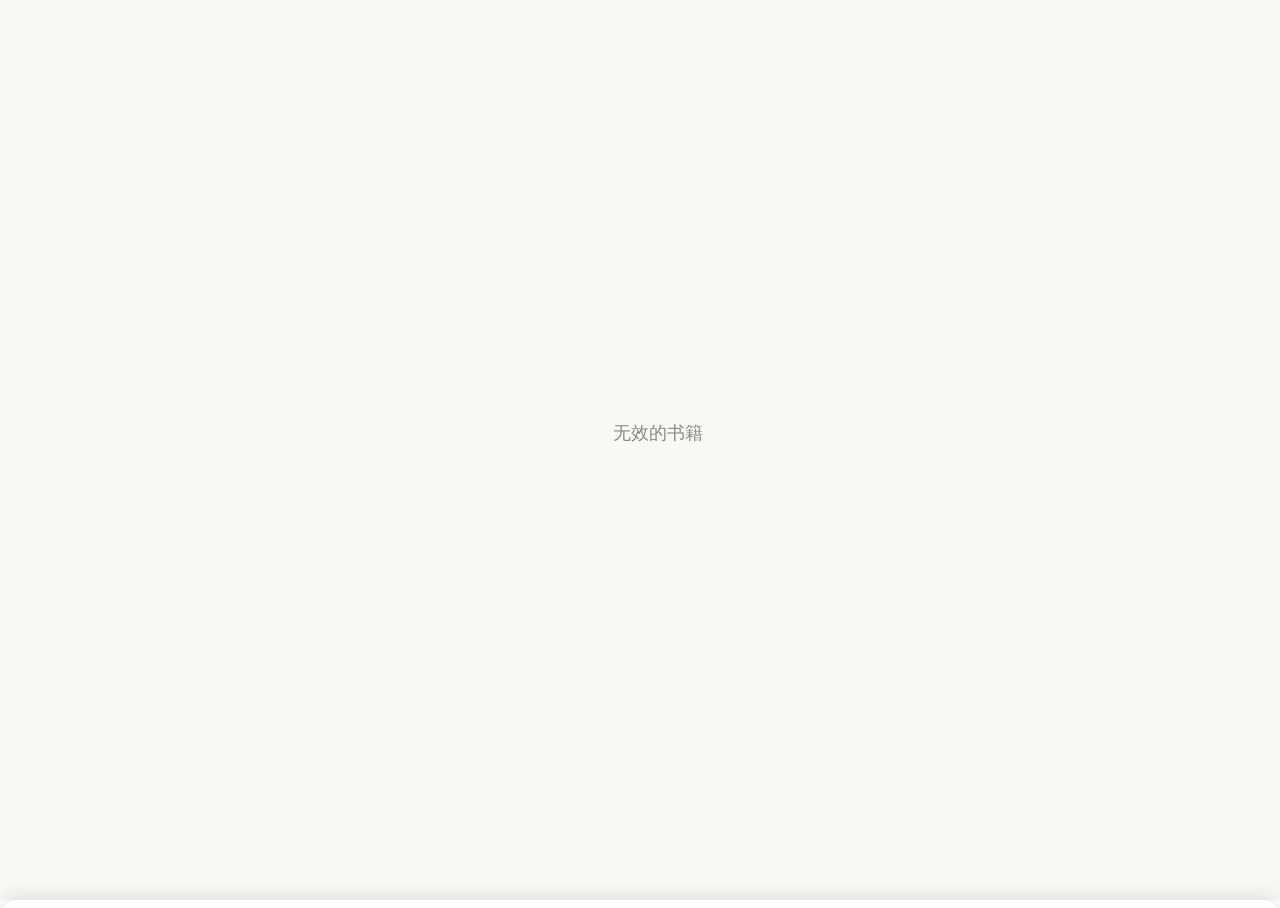
==== frontend/reader.html @ 25b98369 "Add files via upload" ====
<!DOCTYPE html>
 <html lang="zh-CN">
 <head>
   <meta charset="UTF-8">
   <meta name="viewport" content="width=device-width, initial-scale=1.0, user-scalable=no">
   <meta name="apple-mobile-web-app-capable" content="yes">
   <title>阅读 - 小说浏览器</title>
   <link rel="stylesheet" href="css/theme.css">
   <link rel="stylesheet" href="css/reader.css">
 </head>
 <body>
   <!-- 顶栏 -->
   <div id="reader-topbar" class="reader-bar reader-topbar">
     <button class="reader-bar-btn" id="reader-back">←</button>
     <span id="reader-title" class="reader-bar-title"></span>
     <button class="reader-bar-btn" id="reader-menu">☰</button>
   </div>
 
   <!-- 阅读内容区域 -->
   <div id="reader-wrapper">
     <div id="reader-content"></div>
   </div>
 
   <!-- 底栏 -->
   <div id="reader-bottombar" class="reader-bar reader-bottombar">
     <div class="reader-bottom-row">
       <span id="reader-chapter-info"></span>
       <span id="reader-progress-pct">0%</span>
     </div>
     <div id="reader-progress-track">
       <div id="reader-progress-fill"></div>
     </div>
     <input type="range" id="reader-progress-slider" min="1" max="100" value="1">
   </div>
 
   <!-- 设置面板（从底部滑出） -->
   <div id="reader-settings">
     <div class="settings-section">
       <button id="settings-theme" class="settings-btn">☀ 日间</button>
     </div>
     <div class="settings-section">
       <span class="settings-label">字体</span>
       <button id="font-decrease" class="settings-btn">A-</button>
       <span id="font-size-display">18</span>
       <button id="font-increase" class="settings-btn">A+</button>
     </div>
     <div class="settings-section">
       <span class="settings-label">模式</span>
       <button id="mode-page" class="settings-btn active">翻页</button>
       <button id="mode-scroll" class="settings-btn">滚动</button>
     </div>
     <div class="settings-section">
       <button id="reader-tts" class="settings-btn">🔊 听书模式</button>
     </div>
   </div>
 
   <!-- 侧边栏（右侧滑出） -->
   <div id="reader-sidebar">
     <div class="sidebar-tabs">
       <span class="sidebar-tab active" data-tab="toc">目录</span>
       <span class="sidebar-tab" data-tab="bookmarks">书签</span>
     </div>
     <div id="sidebar-toc" class="sidebar-list"></div>
     <div id="sidebar-bookmarks" class="sidebar-list" style="display:none"></div>
   </div>
 
   <!-- 遮罩层 -->
   <div id="reader-overlay"></div>
 
   <!-- TTS 控制栏 -->
   <div id="tts-controls" class="tts-controls" style="display:none">
     <button id="tts-play">▶</button>
     <span id="tts-status">播放中</span>
     <input type="range" id="tts-rate" min="5" max="15" value="10">
     <span class="tts-rate-label">语速</span>
   </div>
 
   <script src="js/utils.js"></script>
   <script src="js/db.js"></script>
   <script src="js/api.js"></script>
   <script src="js/cache.js"></script>
   <script src="js/tts.js"></script>
   <script src="js/reader.js"></script>
 </body>
 </html>
---- frontend/css/theme.css ----
:root {
   --bg-color: #f5f5f0;
   --text-color: #333;
   --text-secondary: #888;
   --accent: #5a7fbf;
   --card-bg: #ffffff;
   --border-color: #e0ddd8;
   --overlay-bg: rgba(0,0,0,0.5);
   --bar-bg: rgba(245,245,240,0.92);
   --bar-text: #555;
   --reader-bg: #faf8f5;
   --reader-text: #333;
   --reader-link: #5a7fbf;
   --danger: #c0392b;
 }
 
 [data-theme="night"] {
   --bg-color: #1a1a1e;
   --text-color: #d0d0c8;
   --text-secondary: #888;
   --accent: #7a9fdf;
   --card-bg: #252528;
   --border-color: #3a3a3e;
   --overlay-bg: rgba(0,0,0,0.7);
   --bar-bg: rgba(26,26,30,0.93);
   --bar-text: #b0b0a8;
   --reader-bg: #1e1e22;
   --reader-text: #c8c8bf;
   --reader-link: #8ab4f8;
   --danger: #e74c3c;
 }
---- frontend/css/reader.css ----
html, body { height: 100%; overflow: hidden; }
 
 /* === 顶栏 / 底栏 === */
 .reader-bar {
   position: fixed;
   left: 0;
   right: 0;
   z-index: 50;
   display: flex;
   align-items: center;
   background: var(--bar-bg);
   backdrop-filter: blur(8px);
   -webkit-backdrop-filter: blur(8px);
   transition: opacity 0.3s;
   opacity: 0;
   pointer-events: none;
 }
 
 .reader-bar.visible {
   opacity: 1;
   pointer-events: auto;
 }
 
 .reader-topbar {
   top: 0;
   height: 50px;
   padding: 0 12px;
   border-bottom: 1px solid var(--border-color);
 }
 
 .reader-bar-title {
   flex: 1;
   text-align: center;
   font-size: 16px;
   font-weight: 600;
   color: var(--bar-text);
   overflow: hidden;
   text-overflow: ellipsis;
   white-space: nowrap;
   margin: 0 8px;
 }
 
 .reader-bar-btn {
   background: none;
   border: none;
   font-size: 20px;
   color: var(--accent);
   padding: 8px;
   cursor: pointer;
   min-width: 40px;
 }
 
 .reader-bottombar {
   bottom: 0;
   padding: 8px 16px 16px;
   border-top: 1px solid var(--border-color);
   flex-direction: column;
 }
 
 .reader-bottom-row {
   display: flex;
   justify-content: space-between;
   width: 100%;
   font-size: 12px;
   color: var(--bar-text);
   margin-bottom: 6px;
 }
 
 #reader-progress-track {
   width: 100%;
   height: 3px;
   background: var(--border-color);
   border-radius: 2px;
   margin-bottom: 4px;
 }
 
 #reader-progress-fill {
   height: 100%;
   background: var(--accent);
   border-radius: 2px;
   transition: width 0.2s;
 }
 
 #reader-progress-slider {
   width: 100%;
   height: 20px;
   -webkit-appearance: none;
   appearance: none;
   background: transparent;
   cursor: pointer;
   margin: 0;
 }
 
 #reader-progress-slider::-webkit-slider-thumb {
   -webkit-appearance: none;
   width: 16px;
   height: 16px;
   border-radius: 50%;
   background: var(--accent);
   border: 2px solid var(--card-bg);
   box-shadow: 0 1px 3px rgba(0,0,0,0.2);
 }
 
 /* === 阅读区域 === */
 #reader-wrapper {
   position: fixed;
   top: 0;
   left: 0;
   right: 0;
   bottom: 0;
   overflow-y: auto;
   overflow-x: hidden;
   -webkit-overflow-scrolling: touch;
   background: var(--reader-bg);
   padding: 56px 20px 24px;
 }
 
 #reader-wrapper.page-mode {
   overflow-y: hidden;
 }
 
 #reader-content {
   font-size: 18px;
   line-height: 1.9;
   color: var(--reader-text);
   max-width: 680px;
   margin: 0 auto;
   word-break: break-word;
 }
 
 #reader-content h2 {
   font-size: 1.1em;
   font-weight: 600;
   text-align: center;
   margin-bottom: 1em;
   color: var(--reader-text);
 }
 
 #reader-content p {
   text-indent: 2em;
   margin: 0.5em 0;
 }
 
 /* === 设置面板 === */
 #reader-settings {
   position: fixed;
   left: 0;
   right: 0;
   bottom: 0;
   z-index: 60;
   background: var(--card-bg);
   border-radius: 16px 16px 0 0;
   padding: 20px;
   transform: translateY(100%);
   transition: transform 0.3s ease;
   box-shadow: 0 -4px 20px rgba(0,0,0,0.1);
 }
 
 #reader-settings.open {
   transform: translateY(0);
 }
 
 .settings-section {
   display: flex;
   align-items: center;
   gap: 10px;
   margin-bottom: 14px;
   flex-wrap: wrap;
 }
 
 .settings-label {
   font-size: 14px;
   color: var(--text-secondary);
   min-width: 40px;
 }
 
 .settings-btn {
   padding: 8px 16px;
   border: 1px solid var(--border-color);
   border-radius: 8px;
   background: var(--card-bg);
   color: var(--text-color);
   font-size: 14px;
   cursor: pointer;
 }
 
 .settings-btn.active {
   background: var(--accent);
   color: #fff;
   border-color: var(--accent);
 }
 
 #font-size-display {
   min-width: 30px;
   text-align: center;
   font-size: 15px;
 }
 
 /* === 侧边栏 === */
 #reader-sidebar {
   position: fixed;
   top: 0;
   right: -320px;
   width: 300px;
   max-width: 85vw;
   bottom: 0;
   z-index: 70;
   background: var(--card-bg);
   transition: right 0.3s ease;
   display: flex;
   flex-direction: column;
   box-shadow: -4px 0 20px rgba(0,0,0,0.1);
 }
 
 #reader-sidebar.open {
   right: 0;
 }
 
 .sidebar-tabs {
   display: flex;
   border-bottom: 1px solid var(--border-color);
   padding: 0 12px;
   flex-shrink: 0;
 }
 
 .sidebar-tab {
   padding: 14px 16px;
   font-size: 15px;
   cursor: pointer;
   color: var(--text-secondary);
   border-bottom: 2px solid transparent;
 }
 
 .sidebar-tab.active {
   color: var(--accent);
   border-bottom-color: var(--accent);
 }
 
 .sidebar-list {
   flex: 1;
   overflow-y: auto;
   -webkit-overflow-scrolling: touch;
   padding: 8px 0;
 }
 
 .sidebar-item {
   padding: 10px 16px;
   font-size: 14px;
   color: var(--text-color);
   cursor: pointer;
   display: flex;
   align-items: center;
   gap: 6px;
   border-bottom: 1px solid var(--border-color);
 }
 
 .sidebar-item:last-child {
   border-bottom: none;
 }
 
 .sidebar-item .read {
   color: var(--text-secondary);
 }
 
 .sidebar-item .current {
   color: var(--accent);
   font-weight: 600;
 }
 
 .sidebar-item .bm-text {
   overflow: hidden;
   text-overflow: ellipsis;
   white-space: nowrap;
   flex: 1;
 }
 
 .sidebar-item .del-bm {
   color: var(--danger);
   background: none;
   border: none;
   font-size: 16px;
   cursor: pointer;
   padding: 4px;
 }
 
 /* === 遮罩 === */
 #reader-overlay {
   position: fixed;
   inset: 0;
   z-index: 55;
   background: rgba(0,0,0,0.4);
   opacity: 0;
   pointer-events: none;
   transition: opacity 0.3s;
 }
 
 #reader-overlay.show {
   opacity: 1;
   pointer-events: auto;
 }
 
 /* === TTS 控制栏 === */
 .tts-controls {
   position: fixed;
   bottom: 0;
   left: 0;
   right: 0;
   z-index: 80;
   background: var(--card-bg);
   border-top: 1px solid var(--border-color);
   padding: 10px 16px;
   display: flex;
   align-items: center;
   gap: 12px;
 }
 
 .tts-controls button {
   padding: 8px 12px;
   border: 1px solid var(--border-color);
   border-radius: 6px;
   background: var(--card-bg);
   color: var(--text-color);
   font-size: 14px;
   cursor: pointer;
 }
 
 #tts-rate {
   flex: 1;
   max-width: 100px;
   -webkit-appearance: none;
   height: 3px;
   background: var(--border-color);
   border-radius: 2px;
 }
 
 #tts-rate::-webkit-slider-thumb {
   -webkit-appearance: none;
   width: 14px;
   height: 14px;
   border-radius: 50%;
   background: var(--accent);
 }
 
 .tts-rate-label {
   font-size: 12px;
   color: var(--text-secondary);
 }
 
 #tts-status {
   font-size: 13px;
   color: var(--text-secondary);
 }
 
 /* === 换源按钮 === */
 .source-switch-btn {
   display: inline-block;
   padding: 6px 12px;
   background: var(--accent);
   color: #fff;
   border: none;
   border-radius: 6px;
   font-size: 13px;
   cursor: pointer;
 }
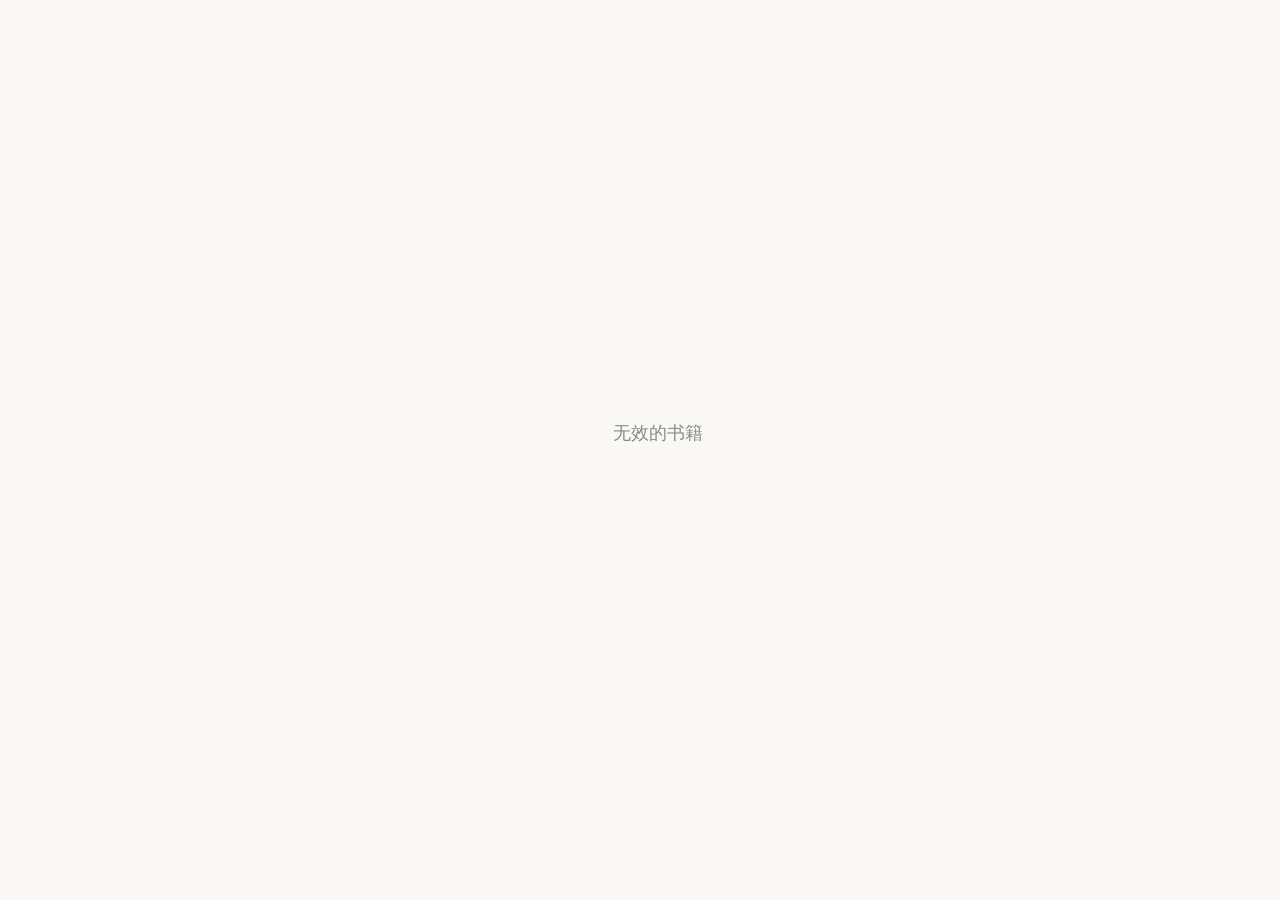
==== commit c6e9cd6c: "Bottom bar redesign" ====
--- a/frontend/reader.html
+++ b/frontend/reader.html
@@ -1,85 +1,64 @@
- <!DOCTYPE html>
- <html lang="zh-CN">
- <head>
-   <meta charset="UTF-8">
-   <meta name="viewport" content="width=device-width, initial-scale=1.0, user-scalable=no">
-   <meta name="apple-mobile-web-app-capable" content="yes">
-   <title>阅读 - 小说浏览器</title>
-   <link rel="stylesheet" href="css/theme.css">
-   <link rel="stylesheet" href="css/reader.css">
- </head>
- <body>
-   <!-- 顶栏 -->
-   <div id="reader-topbar" class="reader-bar reader-topbar">
-     <button class="reader-bar-btn" id="reader-back">←</button>
-     <span id="reader-title" class="reader-bar-title"></span>
-     <button class="reader-bar-btn" id="reader-menu">☰</button>
-   </div>
- 
-   <!-- 阅读内容区域 -->
-   <div id="reader-wrapper">
-     <div id="reader-content"></div>
-   </div>
- 
-   <!-- 底栏 -->
-   <div id="reader-bottombar" class="reader-bar reader-bottombar">
-     <div class="reader-bottom-row">
-       <span id="reader-chapter-info"></span>
-       <span id="reader-progress-pct">0%</span>
-     </div>
-     <div id="reader-progress-track">
-       <div id="reader-progress-fill"></div>
-     </div>
-     <input type="range" id="reader-progress-slider" min="1" max="100" value="1">
-   </div>
- 
-   <!-- 设置面板（从底部滑出） -->
-   <div id="reader-settings">
-     <div class="settings-section">
-       <button id="settings-theme" class="settings-btn">☀ 日间</button>
-     </div>
-     <div class="settings-section">
-       <span class="settings-label">字体</span>
-       <button id="font-decrease" class="settings-btn">A-</button>
-       <span id="font-size-display">18</span>
-       <button id="font-increase" class="settings-btn">A+</button>
-     </div>
-     <div class="settings-section">
-       <span class="settings-label">模式</span>
-       <button id="mode-page" class="settings-btn active">翻页</button>
-       <button id="mode-scroll" class="settings-btn">滚动</button>
-     </div>
-     <div class="settings-section">
-       <button id="reader-tts" class="settings-btn">🔊 听书模式</button>
-     </div>
-   </div>
- 
-   <!-- 侧边栏（右侧滑出） -->
-   <div id="reader-sidebar">
-     <div class="sidebar-tabs">
-       <span class="sidebar-tab active" data-tab="toc">目录</span>
-       <span class="sidebar-tab" data-tab="bookmarks">书签</span>
-     </div>
-     <div id="sidebar-toc" class="sidebar-list"></div>
-     <div id="sidebar-bookmarks" class="sidebar-list" style="display:none"></div>
-   </div>
- 
-   <!-- 遮罩层 -->
-   <div id="reader-overlay"></div>
- 
-   <!-- TTS 控制栏 -->
-   <div id="tts-controls" class="tts-controls" style="display:none">
-     <button id="tts-play">▶</button>
-     <span id="tts-status">播放中</span>
-     <input type="range" id="tts-rate" min="5" max="15" value="10">
-     <span class="tts-rate-label">语速</span>
-   </div>
- 
-   <script src="js/utils.js"></script>
-   <script src="js/db.js"></script>
-   <script src="js/api.js"></script>
-   <script src="js/cache.js"></script>
-   <script src="js/tts.js"></script>
-   <script src="js/reader.js"></script>
- </body>
- </html>
+<!DOCTYPE html>
+<html lang="zh-CN">
+<head>
+  <meta charset="UTF-8">
+  <meta name="viewport" content="width=device-width, initial-scale=1.0, user-scalable=no">
+  <meta name="apple-mobile-web-app-capable" content="yes">
+  <title>阅读 - 小说浏览器</title>
+  <link rel="stylesheet" href="css/theme.css">
+  <link rel="stylesheet" href="css/reader.css">
+</head>
+<body>
+  <div id="reader-topbar" class="reader-bar reader-topbar">
+    <button class="reader-bar-btn" id="reader-back">←</button>
+    <span id="reader-title" class="reader-bar-title"></span>
+    <button class="reader-bar-btn" id="reader-menu">☰</button>
+  </div>
+
+  <div id="reader-wrapper">
+    <div id="reader-content"></div>
+  </div>
+
+  <div id="reader-bottombar" class="reader-bar reader-bottombar">
+    <div class="bar-row">
+      <button id="btn-prev" class="bar-btn">◀ 上一章</button>
+      <button id="btn-next" class="bar-btn">下一章 ▶</button>
+    </div>
+    <div class="bar-row bar-mid">
+      <button id="btn-font-down" class="bar-btn-sm">A−</button>
+      <span class="bar-label">18</span>
+      <button id="btn-font-up" class="bar-btn-sm">A+</button>
+      <button id="btn-theme" class="bar-btn-sm">☀</button>
+      <button id="btn-mode" class="bar-btn-sm">📜</button>
+      <button id="btn-tts" class="bar-btn-sm">🔊</button>
+    </div>
+    <div id="tts-row" class="bar-row" style="display:none">
+      <button id="tts-play" class="bar-btn-sm">▶</button>
+      <input type="range" id="tts-rate" min="3" max="18" value="10" class="bar-slider">
+      <button id="tts-stop" class="bar-btn-sm">✕ 关闭</button>
+    </div>
+    <div class="bar-row">
+      <span id="reader-chapter-info"></span>
+      <span id="reader-progress-pct">0%</span>
+    </div>
+  </div>
+
+  <div id="reader-sidebar">
+    <div class="sidebar-tabs">
+      <span class="sidebar-tab active" data-tab="toc">目录</span>
+      <span class="sidebar-tab" data-tab="bookmarks">书签</span>
+    </div>
+    <div id="sidebar-toc" class="sidebar-list"></div>
+    <div id="sidebar-bookmarks" class="sidebar-list" style="display:none"></div>
+  </div>
+
+  <div id="reader-overlay"></div>
+
+  <script src="js/utils.js"></script>
+  <script src="js/db.js"></script>
+  <script src="js/api.js"></script>
+  <script src="js/cache.js"></script>
+  <script src="js/tts.js"></script>
+  <script src="js/reader.js"></script>
+</body>
+</html>
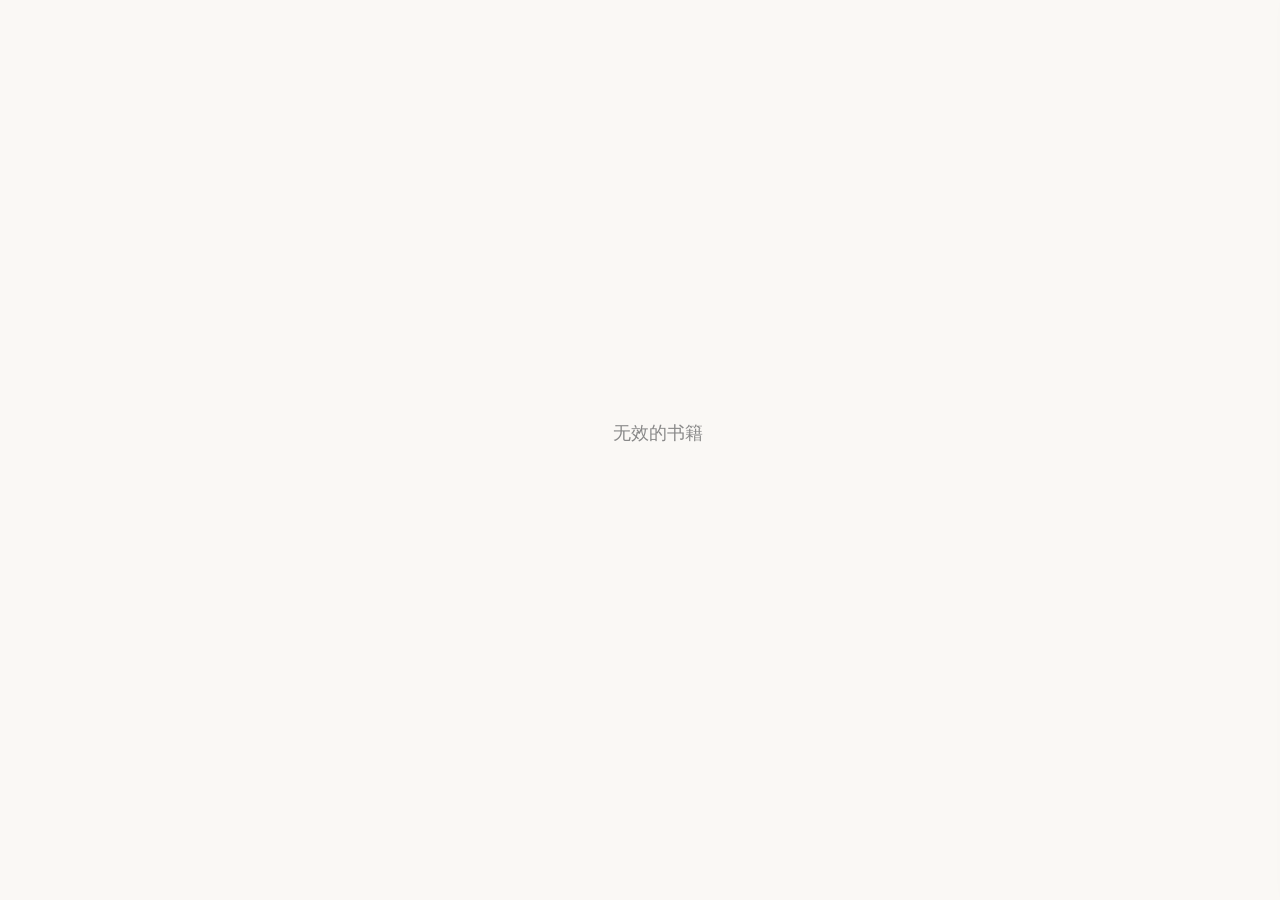
==== commit 5bef1638: "Body scrolling fix" ====
--- a/frontend/reader.html
+++ b/frontend/reader.html
@@ -1,5 +1,5 @@
 <!DOCTYPE html>
-<html lang="zh-CN">
+<html class="reader-html" lang="zh-CN">
 <head>
   <meta charset="UTF-8">
   <meta name="viewport" content="width=device-width, initial-scale=1.0, user-scalable=no">
@@ -8,7 +8,7 @@
   <link rel="stylesheet" href="css/theme.css">
   <link rel="stylesheet" href="css/reader.css">
 </head>
-<body>
+<body class="reader-body">
   <div id="reader-topbar" class="reader-bar reader-topbar">
     <button class="reader-bar-btn" id="reader-back">←</button>
     <span id="reader-title" class="reader-bar-title"></span>
@@ -34,7 +34,7 @@
     </div>
     <div id="tts-row" class="bar-row" style="display:none">
       <button id="tts-play" class="bar-btn-sm">▶</button>
-      <input type="range" id="tts-rate" min="3" max="18" value="10" class="bar-slider">
+      <input type="range" id="tts-rate" min="5" max="20" value="10" class="bar-slider">
       <button id="tts-stop" class="bar-btn-sm">✕ 关闭</button>
     </div>
     <div class="bar-row">
--- a/frontend/css/reader.css
+++ b/frontend/css/reader.css
@@ -1,364 +1,56 @@
- html, body { height: 100%; overflow: hidden; }
- 
- /* === 顶栏 / 底栏 === */
- .reader-bar {
-   position: fixed;
-   left: 0;
-   right: 0;
-   z-index: 50;
-   display: flex;
-   align-items: center;
-   background: var(--bar-bg);
-   backdrop-filter: blur(8px);
-   -webkit-backdrop-filter: blur(8px);
-   transition: opacity 0.3s;
-   opacity: 0;
-   pointer-events: none;
- }
- 
- .reader-bar.visible {
-   opacity: 1;
-   pointer-events: auto;
- }
- 
- .reader-topbar {
-   top: 0;
-   height: 50px;
-   padding: 0 12px;
-   border-bottom: 1px solid var(--border-color);
- }
- 
- .reader-bar-title {
-   flex: 1;
-   text-align: center;
-   font-size: 16px;
-   font-weight: 600;
-   color: var(--bar-text);
-   overflow: hidden;
-   text-overflow: ellipsis;
-   white-space: nowrap;
-   margin: 0 8px;
- }
- 
- .reader-bar-btn {
-   background: none;
-   border: none;
-   font-size: 20px;
-   color: var(--accent);
-   padding: 8px;
-   cursor: pointer;
-   min-width: 40px;
- }
- 
- .reader-bottombar {
-   bottom: 0;
-   padding: 8px 16px 16px;
-   border-top: 1px solid var(--border-color);
-   flex-direction: column;
- }
- 
- .reader-bottom-row {
-   display: flex;
-   justify-content: space-between;
-   width: 100%;
-   font-size: 12px;
-   color: var(--bar-text);
-   margin-bottom: 6px;
- }
- 
- #reader-progress-track {
-   width: 100%;
-   height: 3px;
-   background: var(--border-color);
-   border-radius: 2px;
-   margin-bottom: 4px;
- }
- 
- #reader-progress-fill {
-   height: 100%;
-   background: var(--accent);
-   border-radius: 2px;
-   transition: width 0.2s;
- }
- 
- #reader-progress-slider {
-   width: 100%;
-   height: 20px;
-   -webkit-appearance: none;
-   appearance: none;
-   background: transparent;
-   cursor: pointer;
-   margin: 0;
- }
- 
- #reader-progress-slider::-webkit-slider-thumb {
-   -webkit-appearance: none;
-   width: 16px;
-   height: 16px;
-   border-radius: 50%;
-   background: var(--accent);
-   border: 2px solid var(--card-bg);
-   box-shadow: 0 1px 3px rgba(0,0,0,0.2);
- }
- 
- /* === 阅读区域 === */
- #reader-wrapper {
-   position: fixed;
-   top: 0;
-   left: 0;
-   right: 0;
-   bottom: 0;
-   overflow-y: auto;
-   overflow-x: hidden;
-   -webkit-overflow-scrolling: touch;
-   background: var(--reader-bg);
-   padding: 56px 20px 24px;
- }
- 
- #reader-wrapper.page-mode {
-   overflow-y: hidden;
- }
- 
- #reader-content {
-   font-size: 18px;
-   line-height: 1.9;
-   color: var(--reader-text);
-   max-width: 680px;
-   margin: 0 auto;
-   word-break: break-word;
- }
- 
- #reader-content h2 {
-   font-size: 1.1em;
-   font-weight: 600;
-   text-align: center;
-   margin-bottom: 1em;
-   color: var(--reader-text);
- }
- 
- #reader-content p {
-   text-indent: 2em;
-   margin: 0.5em 0;
- }
- 
- /* === 设置面板 === */
- #reader-settings {
-   position: fixed;
-   left: 0;
-   right: 0;
-   bottom: 0;
-   z-index: 60;
-   background: var(--card-bg);
-   border-radius: 16px 16px 0 0;
-   padding: 20px;
-   transform: translateY(100%);
-   transition: transform 0.3s ease;
-   box-shadow: 0 -4px 20px rgba(0,0,0,0.1);
- }
- 
- #reader-settings.open {
-   transform: translateY(0);
- }
- 
- .settings-section {
-   display: flex;
-   align-items: center;
-   gap: 10px;
-   margin-bottom: 14px;
-   flex-wrap: wrap;
- }
- 
- .settings-label {
-   font-size: 14px;
-   color: var(--text-secondary);
-   min-width: 40px;
- }
- 
- .settings-btn {
-   padding: 8px 16px;
-   border: 1px solid var(--border-color);
-   border-radius: 8px;
-   background: var(--card-bg);
-   color: var(--text-color);
-   font-size: 14px;
-   cursor: pointer;
- }
- 
- .settings-btn.active {
-   background: var(--accent);
-   color: #fff;
-   border-color: var(--accent);
- }
- 
- #font-size-display {
-   min-width: 30px;
-   text-align: center;
-   font-size: 15px;
- }
- 
- /* === 侧边栏 === */
- #reader-sidebar {
-   position: fixed;
-   top: 0;
-   right: -320px;
-   width: 300px;
-   max-width: 85vw;
-   bottom: 0;
-   z-index: 70;
-   background: var(--card-bg);
-   transition: right 0.3s ease;
-   display: flex;
-   flex-direction: column;
-   box-shadow: -4px 0 20px rgba(0,0,0,0.1);
- }
- 
- #reader-sidebar.open {
-   right: 0;
- }
- 
- .sidebar-tabs {
-   display: flex;
-   border-bottom: 1px solid var(--border-color);
-   padding: 0 12px;
-   flex-shrink: 0;
- }
- 
- .sidebar-tab {
-   padding: 14px 16px;
-   font-size: 15px;
-   cursor: pointer;
-   color: var(--text-secondary);
-   border-bottom: 2px solid transparent;
- }
- 
- .sidebar-tab.active {
-   color: var(--accent);
-   border-bottom-color: var(--accent);
- }
- 
- .sidebar-list {
-   flex: 1;
-   overflow-y: auto;
-   -webkit-overflow-scrolling: touch;
-   padding: 8px 0;
- }
- 
- .sidebar-item {
-   padding: 10px 16px;
-   font-size: 14px;
-   color: var(--text-color);
-   cursor: pointer;
-   display: flex;
-   align-items: center;
-   gap: 6px;
-   border-bottom: 1px solid var(--border-color);
- }
- 
- .sidebar-item:last-child {
-   border-bottom: none;
- }
- 
- .sidebar-item .read {
-   color: var(--text-secondary);
- }
- 
- .sidebar-item .current {
-   color: var(--accent);
-   font-weight: 600;
- }
- 
- .sidebar-item .bm-text {
-   overflow: hidden;
-   text-overflow: ellipsis;
-   white-space: nowrap;
-   flex: 1;
- }
- 
- .sidebar-item .del-bm {
-   color: var(--danger);
-   background: none;
-   border: none;
-   font-size: 16px;
-   cursor: pointer;
-   padding: 4px;
- }
- 
- /* === 遮罩 === */
- #reader-overlay {
-   position: fixed;
-   inset: 0;
-   z-index: 55;
-   background: rgba(0,0,0,0.4);
-   opacity: 0;
-   pointer-events: none;
-   transition: opacity 0.3s;
- }
- 
- #reader-overlay.show {
-   opacity: 1;
-   pointer-events: auto;
- }
- 
- /* === TTS 控制栏 === */
- .tts-controls {
-   position: fixed;
-   bottom: 0;
-   left: 0;
-   right: 0;
-   z-index: 80;
-   background: var(--card-bg);
-   border-top: 1px solid var(--border-color);
-   padding: 10px 16px;
-   display: flex;
-   align-items: center;
-   gap: 12px;
- }
- 
- .tts-controls button {
-   padding: 8px 12px;
-   border: 1px solid var(--border-color);
-   border-radius: 6px;
-   background: var(--card-bg);
-   color: var(--text-color);
-   font-size: 14px;
-   cursor: pointer;
- }
- 
- #tts-rate {
-   flex: 1;
-   max-width: 100px;
-   -webkit-appearance: none;
-   height: 3px;
-   background: var(--border-color);
-   border-radius: 2px;
- }
- 
- #tts-rate::-webkit-slider-thumb {
-   -webkit-appearance: none;
-   width: 14px;
-   height: 14px;
-   border-radius: 50%;
-   background: var(--accent);
- }
- 
- .tts-rate-label {
-   font-size: 12px;
-   color: var(--text-secondary);
- }
- 
- #tts-status {
-   font-size: 13px;
-   color: var(--text-secondary);
- }
- 
- /* === 换源按钮 === */
- .source-switch-btn {
-   display: inline-block;
-   padding: 6px 12px;
-   background: var(--accent);
-   color: #fff;
-   border: none;
-   border-radius: 6px;
-   font-size: 13px;
-   cursor: pointer;
- }
+html.reader-html, body.reader-body { margin: 0; padding: 0; overflow-x: hidden; }
+body.reader-body { overflow-y: auto; -webkit-overflow-scrolling: touch;
+  background: var(--reader-bg); }
+
+.reader-bar { position: fixed; left: 0; right: 0; z-index: 50; background: var(--bar-bg);
+  backdrop-filter: blur(8px); -webkit-backdrop-filter: blur(8px);
+  transition: opacity 0.3s; opacity: 0; pointer-events: none; }
+.reader-bar.visible { opacity: 1; pointer-events: auto; }
+.reader-topbar { top: 0; height: 50px; padding: 0 12px; display: flex; align-items: center;
+  border-bottom: 1px solid var(--border-color); }
+.reader-bar-title { flex: 1; text-align: center; font-size: 16px; font-weight: 600;
+  color: var(--bar-text); overflow: hidden; text-overflow: ellipsis; white-space: nowrap; margin: 0 8px; }
+.reader-bar-btn { background: none; border: none; font-size: 20px; color: var(--accent); padding: 8px; cursor: pointer; min-width: 40px; }
+
+/* Bottom bar */
+.reader-bottombar { bottom: 0; padding: 6px 8px 10px; border-top: 1px solid var(--border-color);
+  display: flex; flex-direction: column; gap: 4px; }
+.bar-row { display: flex; align-items: center; justify-content: space-between; gap: 4px; }
+.bar-mid { justify-content: center; gap: 8px; }
+.bar-btn { padding: 6px 12px; border: 1px solid var(--border-color); border-radius: 8px;
+  background: var(--card-bg); color: var(--text-color); font-size: 13px; cursor: pointer; flex: 1; }
+.bar-btn-sm { padding: 5px 10px; border: 1px solid var(--border-color); border-radius: 6px;
+  background: var(--card-bg); color: var(--text-color); font-size: 14px; cursor: pointer; min-width: 36px; }
+.bar-label { min-width: 20px; text-align: center; font-size: 13px; color: var(--text-color); }
+.bar-slider { flex: 1; max-width: 100px; height: 20px; -webkit-appearance: none; background: transparent; cursor: pointer; }
+.bar-slider::-webkit-slider-thumb { -webkit-appearance: none; width: 14px; height: 14px; border-radius: 50%;
+  background: var(--accent); border: 2px solid var(--card-bg); }
+.bar-slider::-webkit-slider-runnable-track { height: 3px; background: var(--border-color); border-radius: 2px; }
+
+/* Reading area - BODY SCROLLING */
+#reader-wrapper { padding: 56px 20px 160px; min-height: 100vh; box-sizing: border-box; }
+#reader-content { font-size: 18px; line-height: 1.9; color: var(--reader-text); max-width: 680px; margin: 0 auto; word-break: break-word; }
+#reader-content h2 { font-size: 1.1em; font-weight: 600; text-align: center; margin-bottom: 1em; color: var(--reader-text); }
+#reader-content p { text-indent: 2em; margin: 0.5em 0; }
+
+/* Sidebar */
+#reader-sidebar { position: fixed; top: 0; right: -320px; width: 300px; max-width: 85vw; bottom: 0;
+  z-index: 70; background: var(--card-bg); transition: right 0.3s ease;
+  display: flex; flex-direction: column; box-shadow: -4px 0 20px rgba(0,0,0,0.1); }
+#reader-sidebar.open { right: 0; }
+.sidebar-tabs { display: flex; border-bottom: 1px solid var(--border-color); padding: 0 12px; flex-shrink: 0; }
+.sidebar-tab { padding: 14px 16px; font-size: 15px; cursor: pointer; color: var(--text-secondary);
+  border-bottom: 2px solid transparent; }
+.sidebar-tab.active { color: var(--accent); border-bottom-color: var(--accent); }
+.sidebar-list { flex: 1; overflow-y: auto; -webkit-overflow-scrolling: touch; padding: 8px 0; }
+.sidebar-item { padding: 10px 16px; font-size: 14px; color: var(--text-color); cursor: pointer;
+  display: flex; align-items: center; gap: 6px; border-bottom: 1px solid var(--border-color); }
+.sidebar-item:last-child { border-bottom: none; }
+.sidebar-item.current { color: var(--accent); font-weight: 600; }
+.sidebar-item .bm-text { overflow: hidden; text-overflow: ellipsis; white-space: nowrap; flex: 1; }
+.sidebar-item .del-bm { color: var(--danger); background: none; border: none; font-size: 14px; cursor: pointer; padding: 2px; }
+
+/* Overlay */
+#reader-overlay { position: fixed; inset: 0; z-index: 55; background: rgba(0,0,0,0.4);
+  opacity: 0; pointer-events: none; transition: opacity 0.3s; }
+#reader-overlay.show { opacity: 1; pointer-events: auto; }
